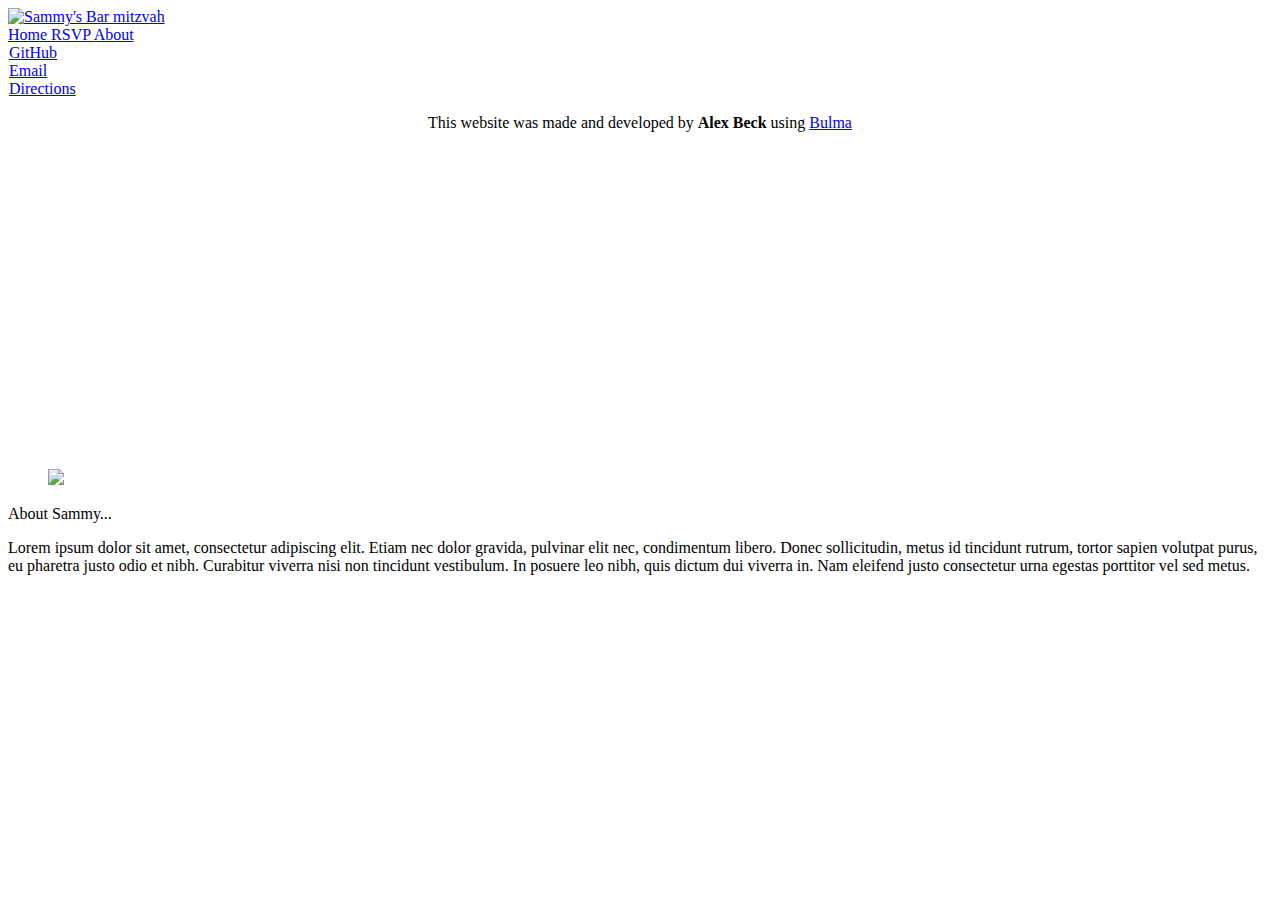
==== about.html @ 91875dbc "Adding stuff" ====
<!DOCTYPE html>
<html>

<head>
    <meta charset="UTF-8" />
    <meta name="viewport" content="width=device-width, initial-scale=1.0" />
    <title> About </title>
    <link rel="stylesheet" href="https://cdnjs.cloudflare.com/ajax/libs/bulma/0.6.2/css/bulma.min.css">
    <script defer src="https://use.fontawesome.com/releases/v5.0.6/js/all.js"></script>
</head>

<body>
    <nav class="navbar" role="navigation" aria-label="main navigation">
        <div class="navbar-brand">
            <a href="/" class="navbar-item">
                <!-- Logo (Home) -->
                <img class="" src="http://via.placeholder.com/32x32" width="32" height="32" alt="Sammy's Bar mitzvah">
            </a>
            <div class="navbar-burger burger" data-target="navbar-main">
                <span></span>
                <span></span>
                <span></span>
            </div>
        </div>
        <div class="navbar-menu">
            <div class="navbar-start">
                <a href="/" class="navbar-item" alt="Home"> Home <!-- Home -->
                        </a>
                <a href="rsvp.html" class="navbar-item" alt="RSVP">RSVP <!-- RSVP -->
                        </a>
                <a href="about.html" class="navbar-item" alt="About">About <!-- About -->
                        </a>
            </div>
        </div>
    </nav>


    <footer class="footer">
        <div class="container">
            <div class="content">
                <div class="columns is-centered is-mobile">
                    <div class="column is-narrow">
                        <a href="https://github.com/SammyBBarMitzvah/sammybbarmitzvah.github.io" class="footerButton button">
                            <span class="icon" style="margin-right: 0.5;margin-right: 1px;">
                                            <i class="fab fa-github"> </i>
                                        </span> GitHub
                        </a>
                    </div>
                    <div class="column is-narrow">
                        <a href="mailto:joshuaebeck@gmail.com?cc=lauriezbeck@gmail.com&subject=Sammy's%20Barmitzvah" class="footerButton button">
                            <span class="icon" style="margin-right: 0.5;margin-right: 1px;">
                                        <i class="far fa-envelope"> </i>
                                    </span> Email
                        </a>
                    </div>
                    <div class="column is-narrow">
                        <a href="https://sammybbarmitzvah.github.io/wazeapi.html" class="footerButton button">
                            <span class="icon" style="margin-right: 1px;">
                                                <i class="fas fa-map-marker-alt"></i>
                                            </span>Directions
                        </a>
                    </div>
                    <!--
                                <div class="column is-narrow">
                                    <a class="footerButton button" href="#">
                                        <span class="icon" style="margin-right: 1px;">
                                            <i class=""></i>
                                        </span>WRITE HERE
                                    </a>
                                </div> -->

                </div>

                <p style="text-align: center;">
                    This website was made and developed by <strong>Alex Beck</strong> using <a href="https://bulma.io/">Bulma</a>
                </p>

            </div>
            <!-- Meet Sammy -->
            <div class="columns">
                <div class="column is-one-third">
                    <div class="card">
                        <div class="card-image">
                            <figure class="image is-4by3" style="padding-top: 321px;">
                                <img src="https://bulma.io/images/placeholders/1280x960.png">
                            </figure>
                        </div>
                        <div class="card-content">
                            <p class="title is-4 is-centered"> About Sammy...</p>
                            <p class="aboutSammy">Lorem ipsum dolor sit amet, consectetur adipiscing elit. Etiam nec dolor gravida, pulvinar elit nec, condimentum libero. Donec sollicitudin, metus id tincidunt rutrum, tortor sapien volutpat purus, eu pharetra justo odio et
                                nibh. Curabitur viverra nisi non tincidunt vestibulum. In posuere leo nibh, quis dictum dui viverra in. Nam eleifend justo consectetur urna egestas porttitor vel sed metus.
                            </p>
                        </div>
                    </div>
                </div>
            </div>
        </div>
    </footer>
    <script src="https://ajax.googleapis.com/ajax/libs/jquery/3.3.1/jquery.min.js"></script>
    <script src="js/navbarjs.js" type="text/javascript"></script>
</body>

</html>
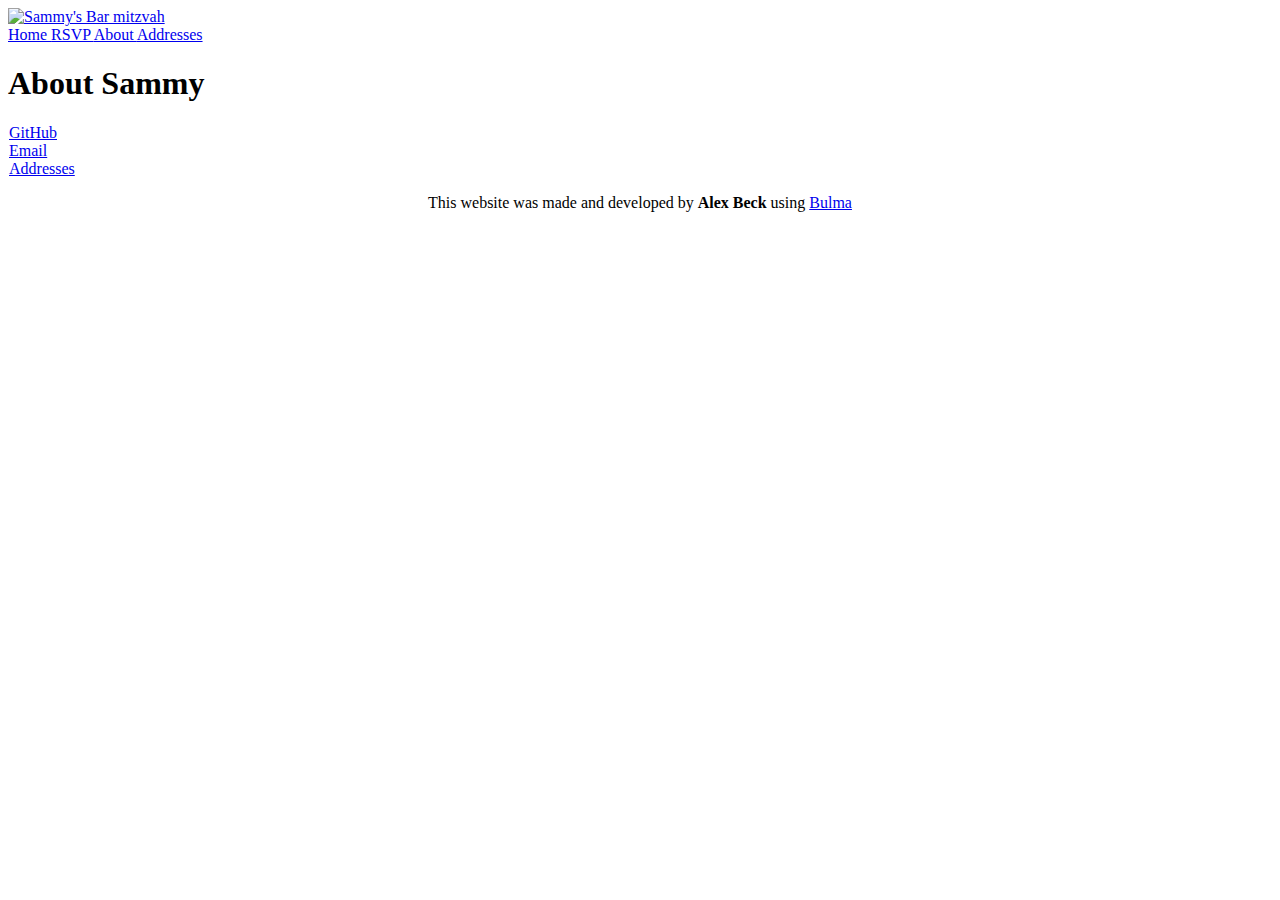
==== commit e3214456: "Update about.html" ====
--- a/about.html
+++ b/about.html
@@ -14,7 +14,7 @@
         <div class="navbar-brand">
             <a href="/" class="navbar-item">
                 <!-- Logo (Home) -->
-                <img class="" src="http://via.placeholder.com/32x32" width="32" height="32" alt="Sammy's Bar mitzvah">
+                <img class="logo" src="http://via.placeholder.com/32x32" width="32" height="32" alt="Sammy's Bar mitzvah">
             </a>
             <div class="navbar-burger burger" data-target="navbar-main">
                 <span></span>
@@ -22,19 +22,49 @@
                 <span></span>
             </div>
         </div>
-        <div class="navbar-menu">
+        <div id="navbar-main" class="navbar-menu">
             <div class="navbar-start">
                 <a href="/" class="navbar-item" alt="Home"> Home <!-- Home -->
-                        </a>
-                <a href="rsvp.html" class="navbar-item" alt="RSVP">RSVP <!-- RSVP -->
-                        </a>
-                <a href="about.html" class="navbar-item" alt="About">About <!-- About -->
-                        </a>
+                    
+                </a>
+                <a href="rsvp.html" class="navbar-item" alt="RSVP"> RSVP <!-- RSVP -->
+
+                </a>
+                <a href="about.html" class="navbar-item" alt="About"> About <!-- About -->
+
+                </a>
+                <a href="addresses.html" class="navbar-item" alt="Addresses"> Addresses
+
+                </a>
+            </div>
+
+        </div>
+    </nav>
+    
+    
+    
+    <section class="hero is-light">
+        <div class="hero-body">
+            <div class="container">
+                <h1 class="title">
+                    About Sammy
+                </h1>
             </div>
         </div>
-    </nav>
-
-
+    </section>
+    
+    
+    
+    
+    
+    
+    
+    
+    
+    
+    
+    
+    
     <footer class="footer">
         <div class="container">
             <div class="content">
@@ -47,17 +77,17 @@
                         </a>
                     </div>
                     <div class="column is-narrow">
-                        <a href="mailto:joshuaebeck@gmail.com?cc=lauriezbeck@gmail.com&subject=Sammy's%20Barmitzvah" class="footerButton button">
+                        <a href="mailto:joshuaebeck@gmail.com?cc=lauriezbeck@gmail.com&subject=Sammy's%20Bar%20mitzvah" class="footerButton button">
                             <span class="icon" style="margin-right: 0.5;margin-right: 1px;">
                                         <i class="far fa-envelope"> </i>
                                     </span> Email
                         </a>
                     </div>
                     <div class="column is-narrow">
-                        <a href="https://sammybbarmitzvah.github.io/wazeapi.html" class="footerButton button">
+                        <a href="https://sammybbarmitzvah.github.io/addresses.html" class="footerButton button">
                             <span class="icon" style="margin-right: 1px;">
                                                 <i class="fas fa-map-marker-alt"></i>
-                                            </span>Directions
+                                            </span>Addresses
                         </a>
                     </div>
                     <!--
@@ -76,28 +106,10 @@
                 </p>
 
             </div>
-            <!-- Meet Sammy -->
-            <div class="columns">
-                <div class="column is-one-third">
-                    <div class="card">
-                        <div class="card-image">
-                            <figure class="image is-4by3" style="padding-top: 321px;">
-                                <img src="https://bulma.io/images/placeholders/1280x960.png">
-                            </figure>
-                        </div>
-                        <div class="card-content">
-                            <p class="title is-4 is-centered"> About Sammy...</p>
-                            <p class="aboutSammy">Lorem ipsum dolor sit amet, consectetur adipiscing elit. Etiam nec dolor gravida, pulvinar elit nec, condimentum libero. Donec sollicitudin, metus id tincidunt rutrum, tortor sapien volutpat purus, eu pharetra justo odio et
-                                nibh. Curabitur viverra nisi non tincidunt vestibulum. In posuere leo nibh, quis dictum dui viverra in. Nam eleifend justo consectetur urna egestas porttitor vel sed metus.
-                            </p>
-                        </div>
-                    </div>
-                </div>
-            </div>
         </div>
     </footer>
     <script src="https://ajax.googleapis.com/ajax/libs/jquery/3.3.1/jquery.min.js"></script>
     <script src="js/navbarjs.js" type="text/javascript"></script>
 </body>
 
-</html>+</html>
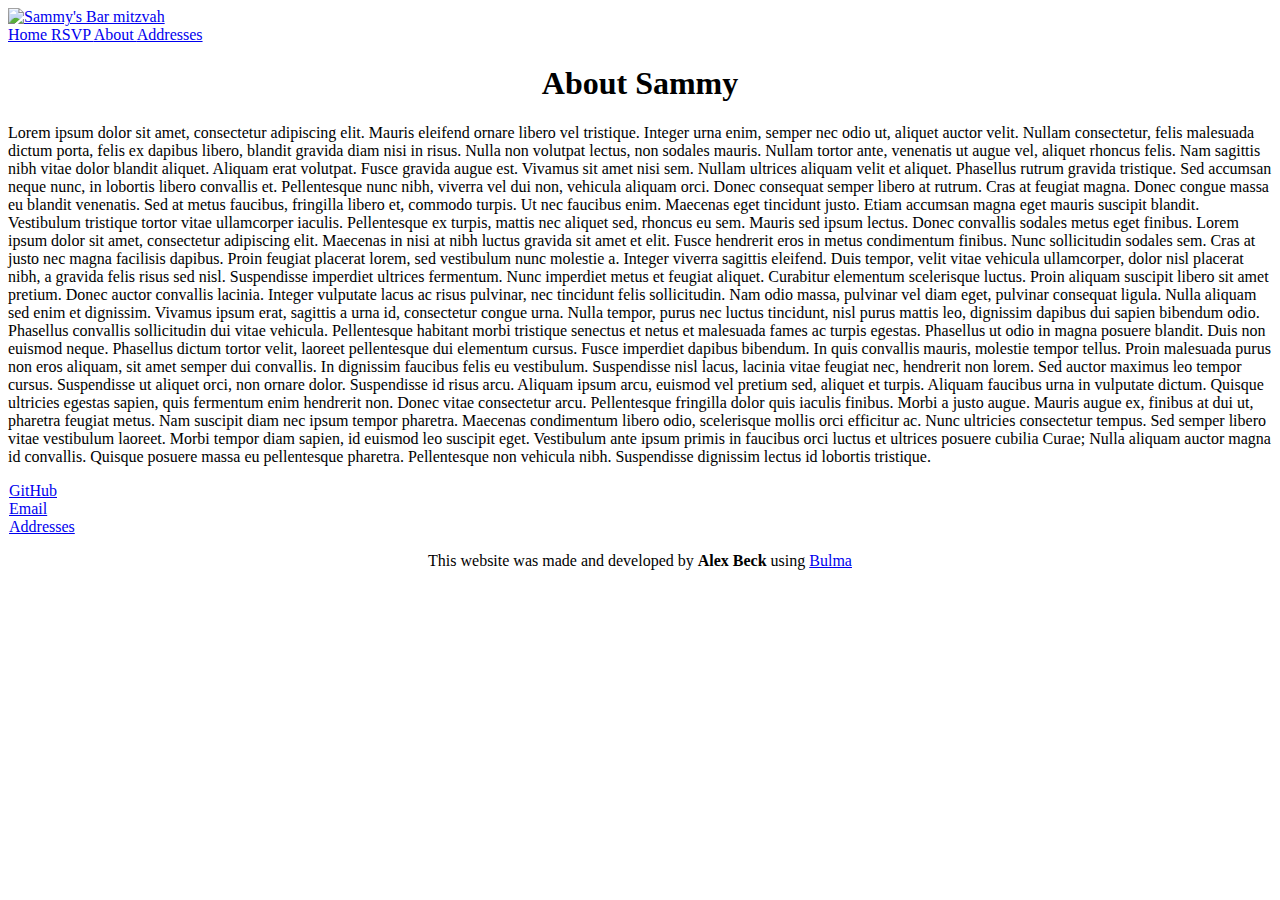
==== commit 15784c30: "Update about.html" ====
--- a/about.html
+++ b/about.html
@@ -46,14 +46,28 @@
     <section class="hero is-light">
         <div class="hero-body">
             <div class="container">
-                <h1 class="title">
+                <h1 class="title" style="text-align: center;">
                     About Sammy
                 </h1>
             </div>
         </div>
     </section>
     
-    
+    <section class="section">
+        <div class="content">
+            <p>
+            Lorem ipsum dolor sit amet, consectetur adipiscing elit. Mauris eleifend ornare libero vel tristique. Integer urna enim, semper nec odio ut, aliquet auctor velit. Nullam consectetur, felis malesuada dictum porta, felis ex dapibus libero, blandit gravida diam nisi in risus. Nulla non volutpat lectus, non sodales mauris. Nullam tortor ante, venenatis ut augue vel, aliquet rhoncus felis. Nam sagittis nibh vitae dolor blandit aliquet. Aliquam erat volutpat. Fusce gravida augue est. Vivamus sit amet nisi sem. Nullam ultrices aliquam velit et aliquet. Phasellus rutrum gravida tristique. Sed accumsan neque nunc, in lobortis libero convallis et. Pellentesque nunc nibh, viverra vel dui non, vehicula aliquam orci. Donec consequat semper libero at rutrum.
+
+Cras at feugiat magna. Donec congue massa eu blandit venenatis. Sed at metus faucibus, fringilla libero et, commodo turpis. Ut nec faucibus enim. Maecenas eget tincidunt justo. Etiam accumsan magna eget mauris suscipit blandit. Vestibulum tristique tortor vitae ullamcorper iaculis. Pellentesque ex turpis, mattis nec aliquet sed, rhoncus eu sem. Mauris sed ipsum lectus. Donec convallis sodales metus eget finibus. Lorem ipsum dolor sit amet, consectetur adipiscing elit. Maecenas in nisi at nibh luctus gravida sit amet et elit. Fusce hendrerit eros in metus condimentum finibus.
+
+Nunc sollicitudin sodales sem. Cras at justo nec magna facilisis dapibus. Proin feugiat placerat lorem, sed vestibulum nunc molestie a. Integer viverra sagittis eleifend. Duis tempor, velit vitae vehicula ullamcorper, dolor nisl placerat nibh, a gravida felis risus sed nisl. Suspendisse imperdiet ultrices fermentum. Nunc imperdiet metus et feugiat aliquet. Curabitur elementum scelerisque luctus. Proin aliquam suscipit libero sit amet pretium. Donec auctor convallis lacinia. Integer vulputate lacus ac risus pulvinar, nec tincidunt felis sollicitudin. Nam odio massa, pulvinar vel diam eget, pulvinar consequat ligula. Nulla aliquam sed enim et dignissim. Vivamus ipsum erat, sagittis a urna id, consectetur congue urna. Nulla tempor, purus nec luctus tincidunt, nisl purus mattis leo, dignissim dapibus dui sapien bibendum odio. Phasellus convallis sollicitudin dui vitae vehicula.
+
+Pellentesque habitant morbi tristique senectus et netus et malesuada fames ac turpis egestas. Phasellus ut odio in magna posuere blandit. Duis non euismod neque. Phasellus dictum tortor velit, laoreet pellentesque dui elementum cursus. Fusce imperdiet dapibus bibendum. In quis convallis mauris, molestie tempor tellus. Proin malesuada purus non eros aliquam, sit amet semper dui convallis. In dignissim faucibus felis eu vestibulum. Suspendisse nisl lacus, lacinia vitae feugiat nec, hendrerit non lorem. Sed auctor maximus leo tempor cursus. Suspendisse ut aliquet orci, non ornare dolor. Suspendisse id risus arcu. Aliquam ipsum arcu, euismod vel pretium sed, aliquet et turpis. Aliquam faucibus urna in vulputate dictum. Quisque ultricies egestas sapien, quis fermentum enim hendrerit non.
+
+Donec vitae consectetur arcu. Pellentesque fringilla dolor quis iaculis finibus. Morbi a justo augue. Mauris augue ex, finibus at dui ut, pharetra feugiat metus. Nam suscipit diam nec ipsum tempor pharetra. Maecenas condimentum libero odio, scelerisque mollis orci efficitur ac. Nunc ultricies consectetur tempus. Sed semper libero vitae vestibulum laoreet. Morbi tempor diam sapien, id euismod leo suscipit eget. Vestibulum ante ipsum primis in faucibus orci luctus et ultrices posuere cubilia Curae; Nulla aliquam auctor magna id convallis. Quisque posuere massa eu pellentesque pharetra. Pellentesque non vehicula nibh. Suspendisse dignissim lectus id lobortis tristique.
+           </p>
+        </div>
+    </section>
     
     
     
